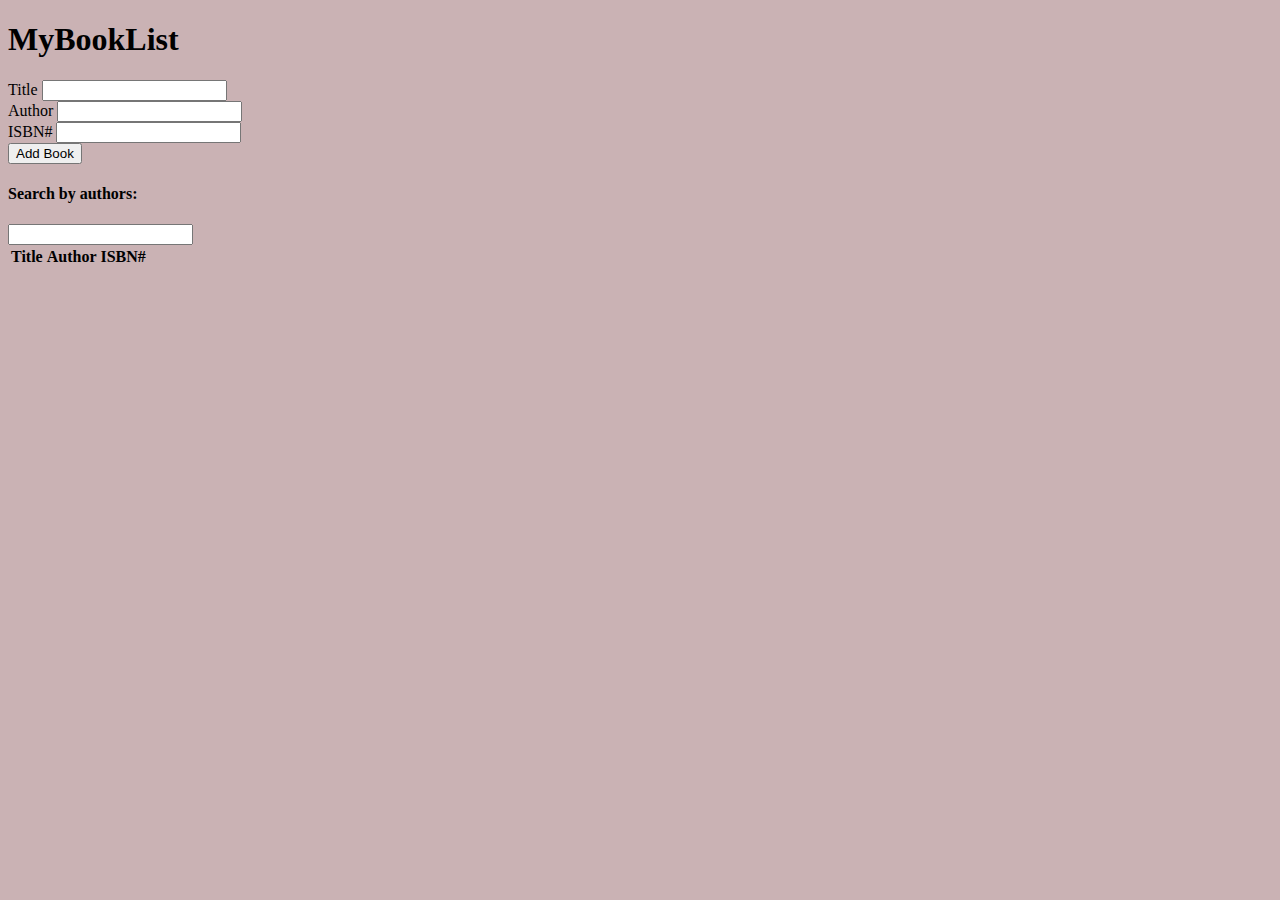
==== index.html @ 0706216c "first commit" ====
<!DOCTYPE html>
<html lang="en">
<head>
  
    <meta charset="UTF-8">
    <meta http-equiv="X-UA-Compatible" content="IE=edge">
    <meta name="viewport" content="width=device-width, initial-scale=1.0">
    <link rel="stylesheet"
    href="" integrity="" crossorigin="anonymous">
    <link rel="stylesheet"
    href="https://bootswatch.com/4/yeti/bootstrap.min.css">
    <title>BookList App</title>
</head>
<body style="background-color: rgb(202, 178, 180);">
 
    <div class="container mt-4">
    <h1 class="display-4 text-center">
      <i class="fas fa-book-open text-primary"></i> My<span class="text-primary">Book</span>List</h1>
      <form id="book-form">
        <div class="form-group">
          <label for="title">Title</label>
          <input type="text" id="title" class="form-control">
        </div>
        <div class="form-group">
          <label for="author">Author</label>
          <input type="text" id="author" class="form-control">
        </div>
        <div class="form-group">
          <label for="isbn">ISBN#</label>
          <input type="text" id="isbn" class="form-control">
        </div>
        <input type="submit" value="Add Book" class="btn btn-primary btn-block">
        <br>
        <h4>Search by authors:</h4>
        <input type="search" id="gsearch"  class="btn btn-primary btn-block" onsearch="myFunction()">
      </form>
      <table class="table table-striped mt-5">
        <thead>
          <tr>
            <th>Title</th>
            <th>Author</th>
            <th>ISBN#</th>
            <th></th>
          </tr>
        
        </thead>
        
        <tbody id="book-list"></tbody>
        <tbody id="list2"></tbody>
      </table>
      
  </div>
  <script src="authenticatoin.js"></script>
<script src="app.js"></script>
</body>
</html>
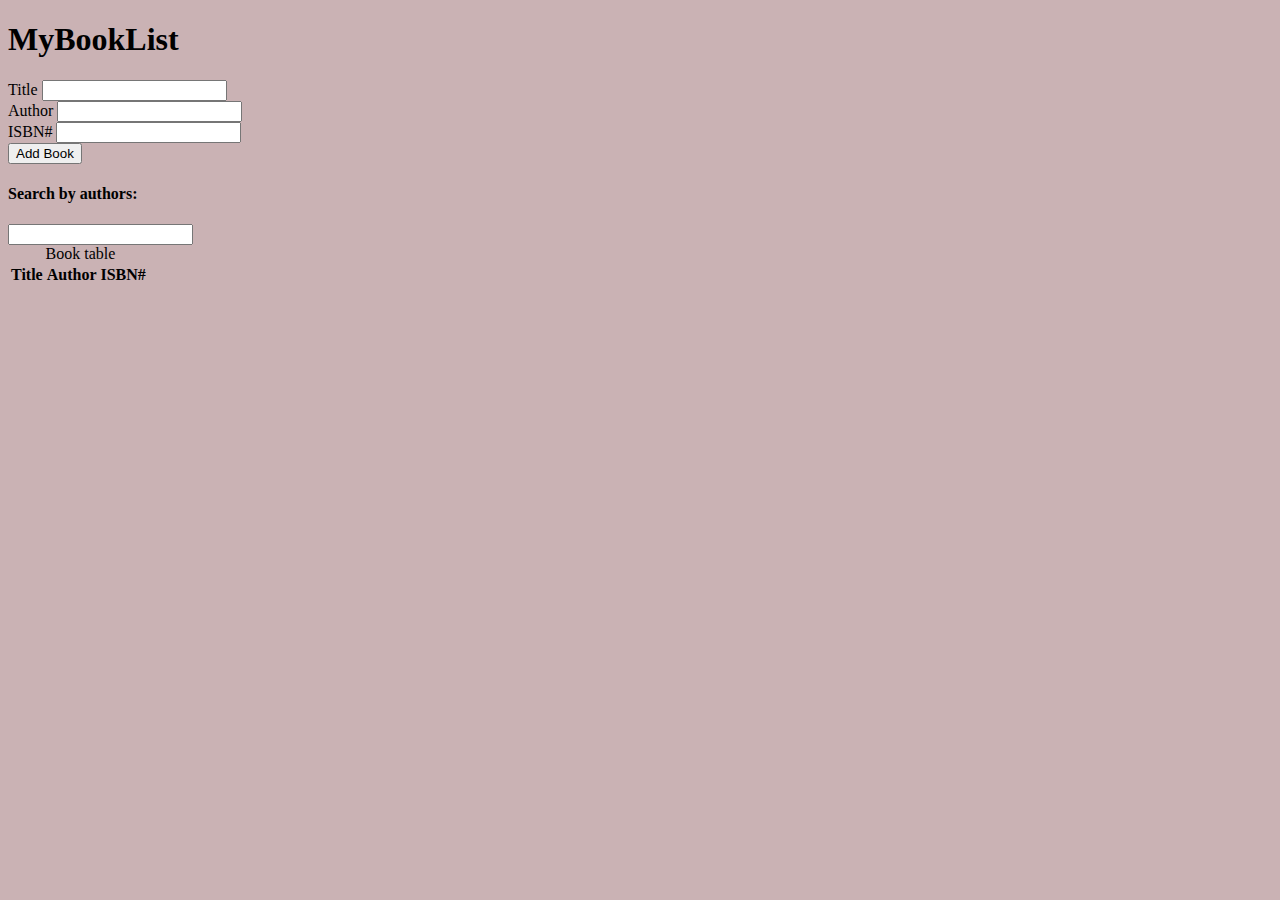
==== commit 44f35d70: "commit after refactoring" ====
--- a/index.html
+++ b/index.html
@@ -35,6 +35,7 @@
         <input type="search" id="gsearch"  class="btn btn-primary btn-block" onsearch="myFunction()">
       </form>
       <table class="table table-striped mt-5">
+        <caption>Book table</caption>
         <thead>
           <tr>
             <th>Title</th>
